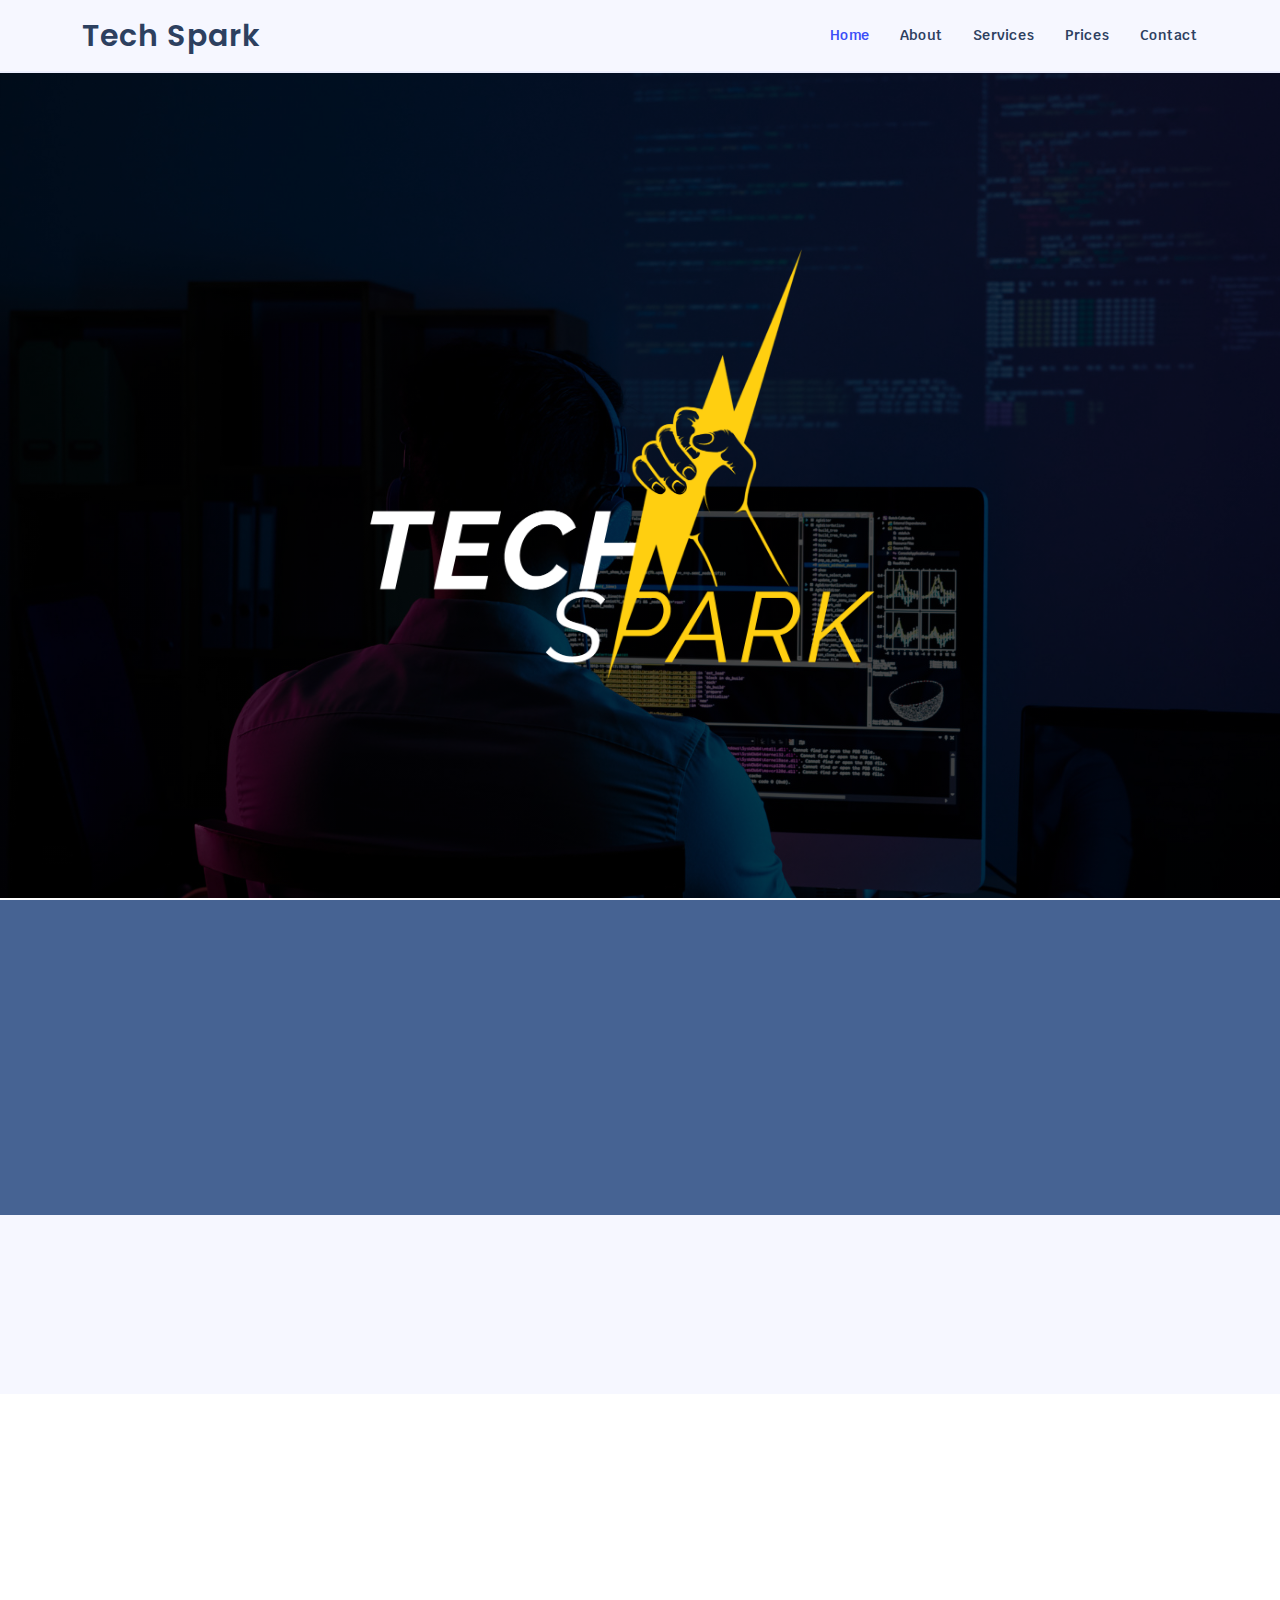
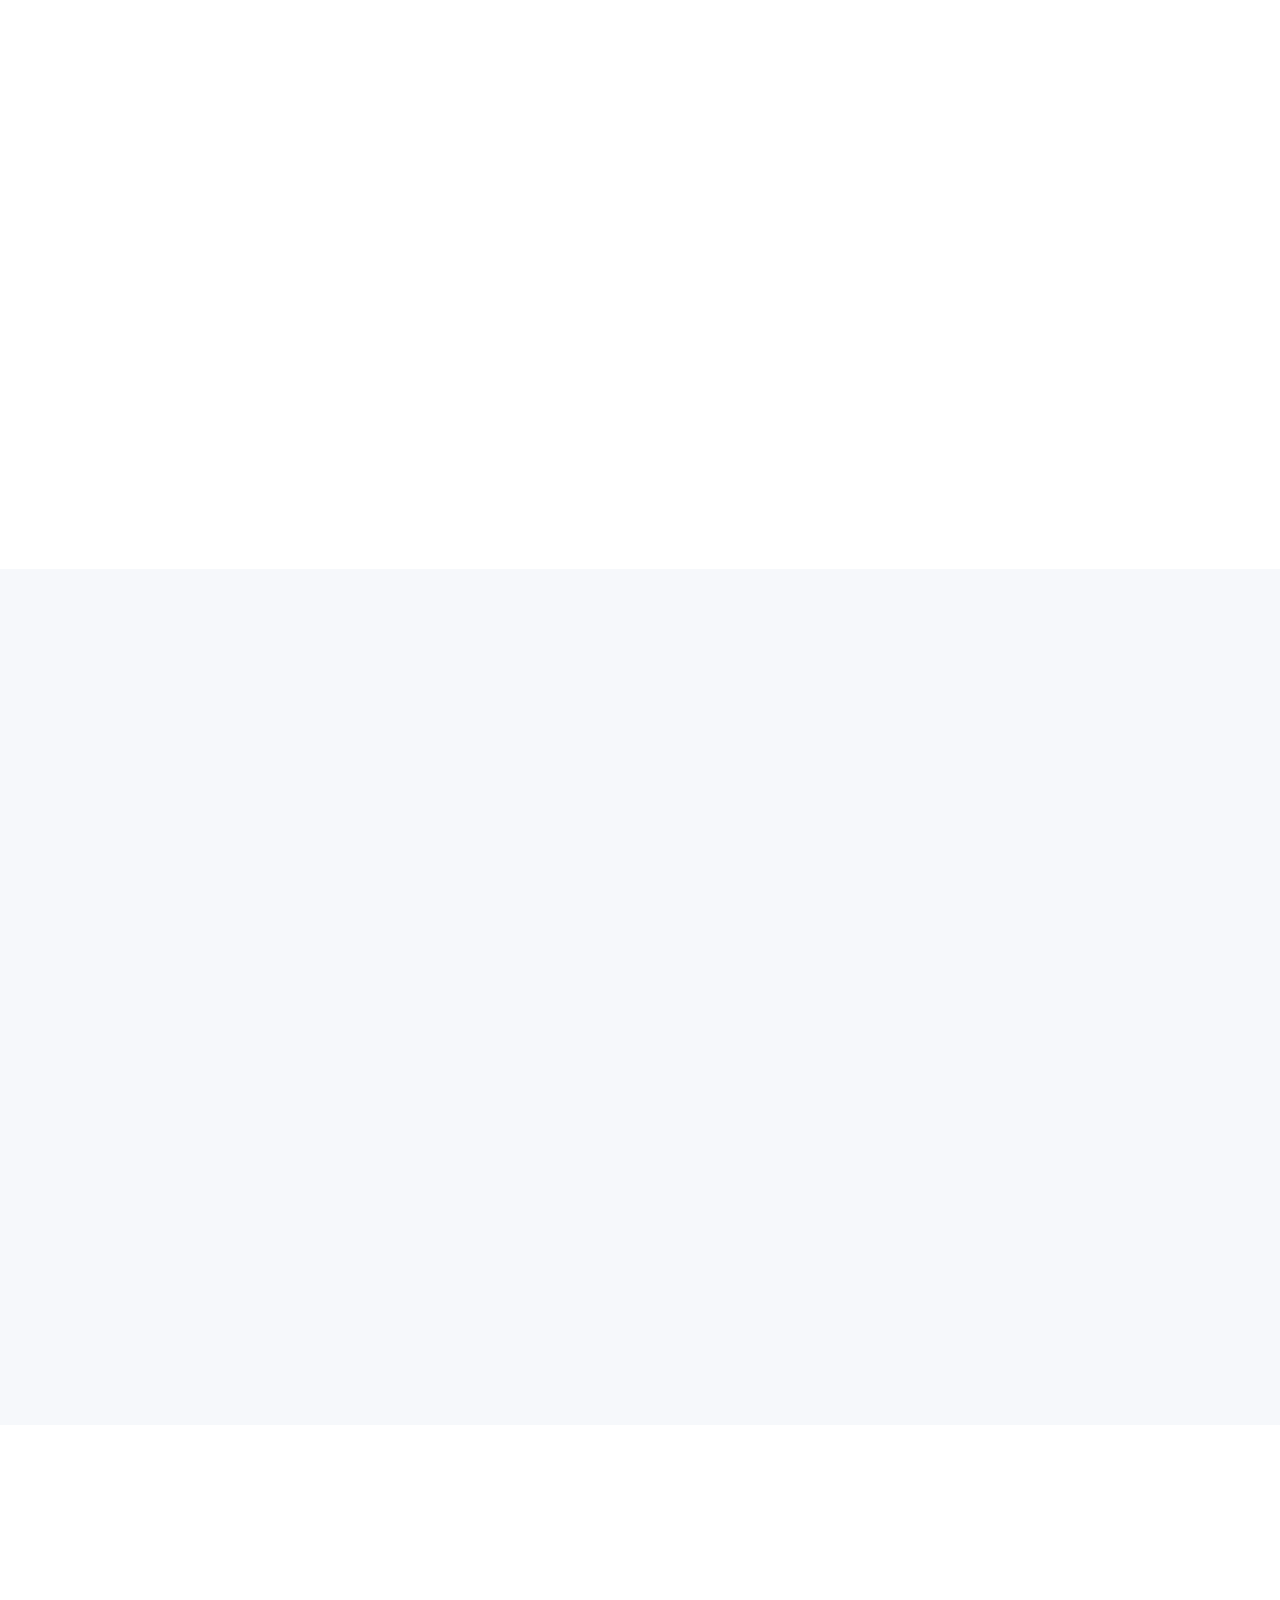
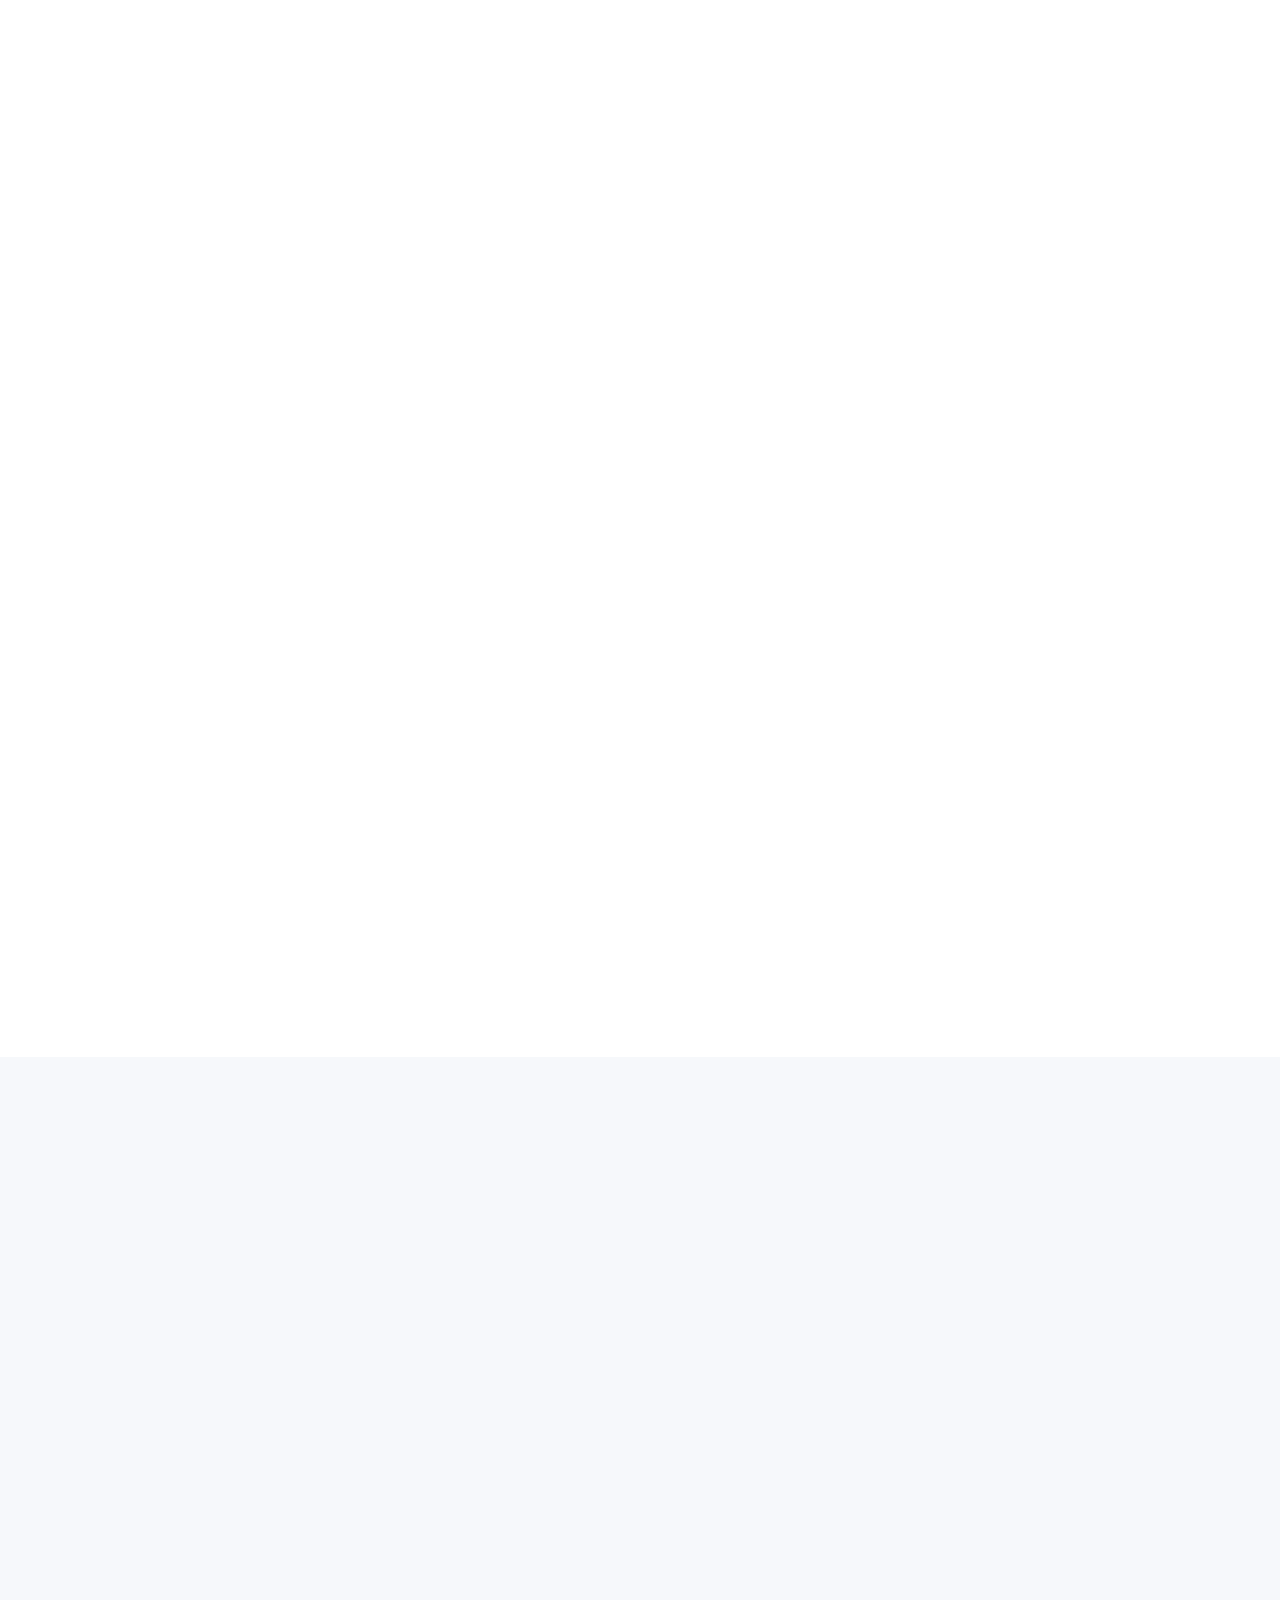
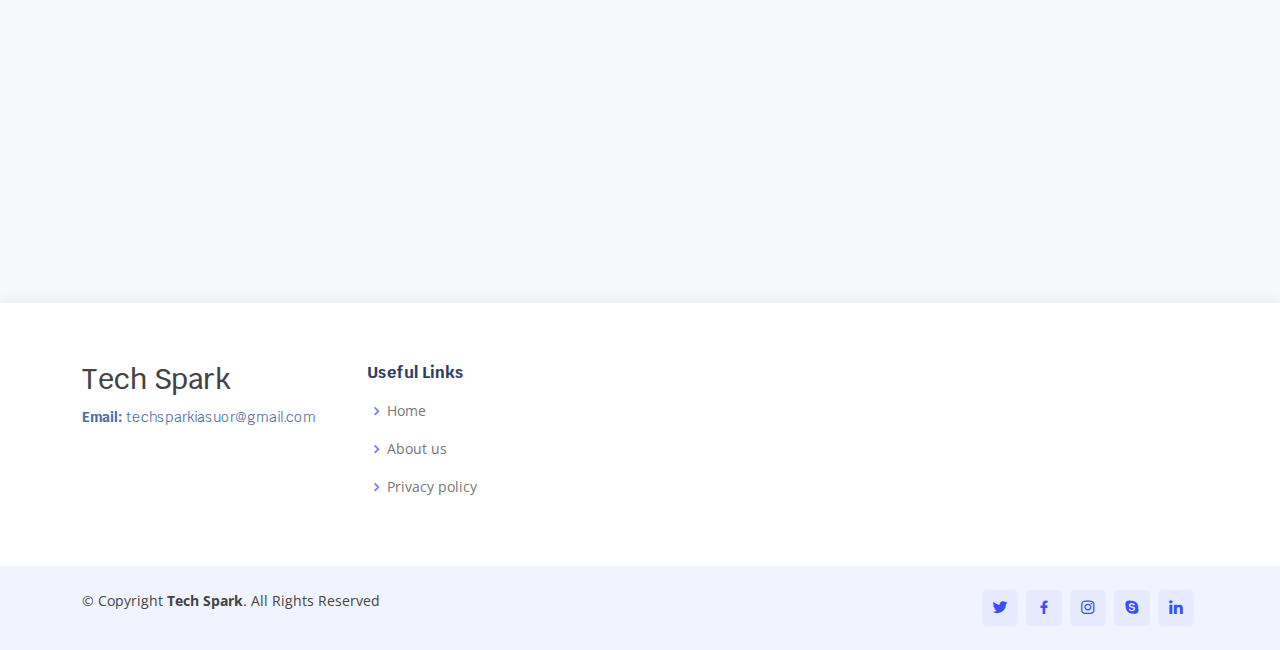
==== index.html @ 830ae5ad "first commit" ====
<!DOCTYPE html>
<html lang="en">
  <head>
    <meta charset="utf-8" />
    <meta content="width=device-width, initial-scale=1.0" name="viewport" />

    <title>Tech Spark 2023</title>
    <meta content="" name="description" />
    <meta content="" name="keywords" />

    <!-- Favicons -->
    <link href="assets/img/favicon.png" rel="icon" />
    <link href="assets/img/apple-touch-icon.png" rel="apple-touch-icon" />

    <!-- Google Fonts -->
    <link
      href="https://fonts.googleapis.com/css?family=Open+Sans:300,300i,400,400i,600,600i,700,700i|Krub:300,300i,400,400i,500,500i,600,600i,700,700i|Poppins:300,300i,400,400i,500,500i,600,600i,700,700i"
      rel="stylesheet"
    />

    <!-- Vendor CSS Files -->
    <link href="assets/vendor/aos/aos.css" rel="stylesheet" />
    <link
      href="assets/vendor/bootstrap/css/bootstrap.min.css"
      rel="stylesheet"
    />
    <link
      href="assets/vendor/bootstrap-icons/bootstrap-icons.css"
      rel="stylesheet"
    />
    <link href="assets/vendor/boxicons/css/boxicons.min.css" rel="stylesheet" />
    <link
      href="assets/vendor/glightbox/css/glightbox.min.css"
      rel="stylesheet"
    />
    <link href="assets/vendor/swiper/swiper-bundle.min.css" rel="stylesheet" />

    <!-- Template Main CSS File -->
    <link href="assets/css/style.css" rel="stylesheet" />

    <!-- =======================================================
  * Template Name: Tech Spark
  * Updated: May 30 2023 with Bootstrap v5.3.0
  * Template URL: https://bootstrapmade.com/Tech Spark-free-simple-landing-page-template/
  * Author: BootstrapMade.com
  * License: https://bootstrapmade.com/license/
  ======================================================== -->
  </head>

  <body>
    <!-- ======= Header ======= -->
    <header id="header" class="fixed-top">
      <div class="container d-flex align-items-center justify-content-between">
        <h1 class="logo"><a href="index.html">Tech Spark</a></h1>
        <!-- Uncomment below if you prefer to use an image logo -->
        <!-- <a href="index.html" class="logo"><img src="assets/img/logo.png" alt="" class="img-fluid"></a>-->

        <nav id="navbar" class="navbar">
          <ul>
            <li><a class="nav-link scrollto active" href="#hero">Home</a></li>
            <li><a class="nav-link scrollto" href="#about">About</a></li>
            <li><a class="nav-link scrollto" href="#services">Services</a></li>
            <li>
              <!-- <a class="nav-link scrollto" href="#portfolio">Portfolio</a>
            </li>
            <li><a class="nav-link scrollto" href="#team">Team</a></li> -->
            <li><a class="nav-link scrollto" href="#pricing">Prices</a></li>
            <li><a class="nav-link scrollto" href="#contact">Contact</a></li>
            <!-- <li>
              <a class="getstarted scrollto" href="#about">Get Started</a>
            </li> -->
          </ul>
          <i class="bi bi-list mobile-nav-toggle"></i>
        </nav>
        <!-- .navbar -->
      </div>
    </header>
    <!-- End Header -->

    <!-- ======= Hero Section ======= -->
    <section id="hero" class="d-flex align-items-center">
      <div
        class="container d-flex flex-column align-items-center justify-content-center"
        data-aos="fade-up"
      >

        <!-- <a href="#about" class="btn-get-started scrollto">Get Started</a> -->
        <img
          src="assets/img/Dark BG1.png"
          class="img-fluid hero-img"
          alt=""
          data-aos="zoom-in"
          data-aos-delay="150"
        />
      </div>
    </section>
    <!-- End Hero -->

    <main id="main">
      <!-- ======= About Section ======= -->
      <section id="about" class="about">
        <div class="container">
          <div class="row no-gutters">
            
              <!-- <div class="content">
                
                <img src="/assets/img/5155714_2672292.jpg" class="about-img" alt="">
                <a href="#" class="about-btn"
                  >About us <i class="bx bx-chevron-right"></i
                ></a>
              </div> -->

            <div
              class="col-12 align-items-stretch"
              data-aos="fade-left"
            >
              <div class="icon-boxes  justify-content-center">
                <div class="">
                  <div
                    class="col-12 icon-box"
                    data-aos="fade-up"
                    data-aos-delay="100"
                  >
                    <i class="bx bx-receipt"></i>
                    <h4>About Us</h4>
                    <p>
                      IEEE Ruhuna Student Branch, IAS chapter is proud to host a TechSpark
                      competition for undergraduates of Faculty of Engineering, University
                      of Ruhuna, designed to tackle a pressing industrial problem statement.
                      The proposed project aims to solve an industrial problem statement
                      within a given period of time. This competition will provide a better
                      platform for young and promising talent to showcase their skills and
                      creativity by developing innovative solutions to real-world problems.
                    </p>
                  </div>
                </div>
              </div>
              <!-- End .content-->
            </div>
          </div>
        </div>
      </section>
      <!-- End About Section -->

      <!-- ======= Clients Section ======= -->
      <section id="clients" class="clients">
        <div class="container" data-aos="zoom-in">
          <div class="row">
            <div
              class="col-lg-6 col-md-4 col-6 d-flex align-items-center justify-content-center"
            >
              <img
                src="assets/img/clients/ias-3.png"
                class="img-fluid"
                alt=""
              />
            </div>

            <div
              class="col-lg-6 col-md-4 col-6 d-flex align-items-center justify-content-center"
            >
              <img
                src="assets/img/clients/photo_2023-01-05_14-54-37.jpg"
                class="img-fluid"
                alt=""
              />
            </div>

            <!-- <div
              class="col-lg-2 col-md-4 col-6 d-flex align-items-center justify-content-center"
            >
              <img
                src="assets/img/clients/client-3.png"
                class="img-fluid"
                alt=""
              />
            </div>

            <div
              class="col-lg-2 col-md-4 col-6 d-flex align-items-center justify-content-center"
            >
              <img
                src="assets/img/clients/client-4.png"
                class="img-fluid"
                alt=""
              />
            </div>

            <div
              class="col-lg-2 col-md-4 col-6 d-flex align-items-center justify-content-center"
            >
              <img
                src="assets/img/clients/client-5.png"
                class="img-fluid"
                alt=""
              />
            </div>

            <div
              class="col-lg-2 col-md-4 col-6 d-flex align-items-center justify-content-center"
            >
              <img
                src="assets/img/clients/client-6.png"
                class="img-fluid"
                alt=""
              />
            </div> -->
          </div>
        </div>
      </section>
      <!-- End Clients Section -->

      <!-- ======= Features Section ======= -->
      <section id="features" class="features" data-aos="fade-up">
        <div class="container">
          <div class="section-title">
            <h2>Timeline</h2>
            <!-- <p>
              Magnam dolores commodi suscipit. Necessitatibus eius consequatur
              ex aliquid fuga eum quidem. Sit sint consectetur velit. Quisquam
              quos quisquam cupiditate. Et nemo qui impedit suscipit alias ea.
              Quia fugiat sit in iste officiis commodi quidem hic quas.
            </p> -->
          </div>

      <!-- ======= Steps Section ======= -->
      <section id="steps" class="steps">
        <div class="container">
          <div class="row no-gutters" data-aos="fade-up">
            <div
              class="col-lg-4 col-md-6 content-item"
              data-aos="fade-up"
              data-aos-delay="100"
            >
              <span>01</span>
              <h4>June 1st week</h4>
              <p>
                Introduction session, workshop session and registration open   (problem announcement).
              </p>
            </div>

            <div
              class="col-lg-4 col-md-6 content-item"
              data-aos="fade-up"
              data-aos-delay="200"
            >
              <span>02</span>
              <h4>June 2nd week</h4>
              <p>
                Registration close
              </p>
            </div>

            <div
              class="col-lg-4 col-md-6 content-item"
              data-aos="fade-up"
              data-aos-delay="300"
            >
              <span>03</span>
              <h4>July 2nd week</h4>
              <p>
                End of solution submissions
              </p>
            </div>

            <div
              class="col-lg-4 col-md-6 content-item"
              data-aos="fade-up"
              data-aos-delay="100"
            >
              <span>04</span>
              <h4>July 3rd week</h4>
              <p>
                Finalize the solutions.
              </p>
            </div>

            <div
              class="col-lg-4 col-md-6 content-item"
              data-aos="fade-up"
              data-aos-delay="200"
            >
              <span>05</span>
              <h4>July 3rd week: </h4>
              <p>
                Final session, evaluation, and prize giving.
              </p>
            </div>
<!-- 
            <div
              class="col-lg-4 col-md-6 content-item"
              data-aos="fade-up"
              data-aos-delay="300"
            >
              <span>06</span>
              <h4>Facilis Impedit</h4>
              <p>
                Quis eum numquam veniam ea voluptatibus voluptas. Excepturi aut
                nostrum repudiandae voluptatibus corporis sequi
              </p>
            </div> -->
          </div>
        </div>
      </section>
      <!-- End Steps Section -->

          <!-- <div class="row content">
            <div class="col-md-5" data-aos="fade-right" data-aos-delay="100">
              <img src="assets/img/features-1.png" class="img-fluid" alt="" />
            </div>
            <div
              class="col-md-7 pt-4"
              data-aos="fade-left"
              data-aos-delay="100"
            >
              <h3>
                Voluptatem dignissimos provident quasi corporis voluptates sit
                assumenda.
              </h3>
              <p class="fst-italic">
                Lorem ipsum dolor sit amet, consectetur adipiscing elit, sed do
                eiusmod tempor incididunt ut labore et dolore magna aliqua.
              </p>
              <ul>
                <li>
                  <i class="bi bi-check"></i> Ullamco laboris nisi ut aliquip ex
                  ea commodo consequat.
                </li>
                <li>
                  <i class="bi bi-check"></i> Duis aute irure dolor in
                  reprehenderit in voluptate velit.
                </li>
                <li>
                  <i class="bi bi-check"></i> Ullam est qui quos consequatur eos
                  accusamus.
                </li>
              </ul>
            </div>
          </div>

          <div class="row content">
            <div class="col-md-5 order-1 order-md-2" data-aos="fade-left">
              <img src="assets/img/features-2.png" class="img-fluid" alt="" />
            </div>
            <div class="col-md-7 pt-5 order-2 order-md-1" data-aos="fade-right">
              <h3>Corporis temporibus maiores provident</h3>
              <p class="fst-italic">
                Lorem ipsum dolor sit amet, consectetur adipiscing elit, sed do
                eiusmod tempor incididunt ut labore et dolore magna aliqua.
              </p>
              <p>
                Ullamco laboris nisi ut aliquip ex ea commodo consequat. Duis
                aute irure dolor in reprehenderit in voluptate velit esse cillum
                dolore eu fugiat nulla pariatur. Excepteur sint occaecat
                cupidatat non proident, sunt in culpa qui officia deserunt
                mollit anim id est laborum
              </p>
            </div>
          </div>

          <div class="row content">
            <div class="col-md-5" data-aos="fade-right">
              <img src="assets/img/features-3.png" class="img-fluid" alt="" />
            </div>
            <div class="col-md-7 pt-5" data-aos="fade-left">
              <h3>
                Sunt consequatur ad ut est nulla consectetur reiciendis animi
                voluptas
              </h3>
              <p>
                Cupiditate placeat cupiditate placeat est ipsam culpa. Delectus
                quia minima quod. Sunt saepe odit aut quia voluptatem hic
                voluptas dolor doloremque.
              </p>
              <ul>
                <li>
                  <i class="bi bi-check"></i> Ullamco laboris nisi ut aliquip ex
                  ea commodo consequat.
                </li>
                <li>
                  <i class="bi bi-check"></i> Duis aute irure dolor in
                  reprehenderit in voluptate velit.
                </li>
                <li>
                  <i class="bi bi-check"></i> Facilis ut et voluptatem aperiam.
                  Autem soluta ad fugiat.
                </li>
              </ul>
            </div>
          </div>

          <div class="row content">
            <div class="col-md-5 order-1 order-md-2" data-aos="fade-left">
              <img src="assets/img/features-4.png" class="img-fluid" alt="" />
            </div>
            <div class="col-md-7 pt-5 order-2 order-md-1" data-aos="fade-right">
              <h3>
                Quas et necessitatibus eaque impedit ipsum animi consequatur
                incidunt in
              </h3>
              <p class="fst-italic">
                Lorem ipsum dolor sit amet, consectetur adipiscing elit, sed do
                eiusmod tempor incididunt ut labore et dolore magna aliqua.
              </p>
              <p>
                Ullamco laboris nisi ut aliquip ex ea commodo consequat. Duis
                aute irure dolor in reprehenderit in voluptate velit esse cillum
                dolore eu fugiat nulla pariatur. Excepteur sint occaecat
                cupidatat non proident, sunt in culpa qui officia deserunt
                mollit anim id est laborum
              </p>
            </div>
          </div> -->
        </div>
      </section>
      <!-- End Features Section -->

      <!-- ======= Pricing Section ======= -->
      <section id="pricing" class="pricing section-bg">
        <div class="container" data-aos="fade-up">
          <div class="section-title">
            <h2>Prices</h2>
           
          </div>

          <div class="row">
            <div
              class="col-lg-4 col-md-6"
              data-aos="zoom-in"
              data-aos-delay="200"
            >
              <div class="box">
                <h3>First runner up </h3>
                <h4><sup>Rs</sup>20000<span></span></h4>
                <img src="/assets/img/Asset 2.png" alt="">
                <div class="btn-wrap">
           
                </div>
              </div>
            </div>

            <div
              class="col-lg-4 col-md-6 mt-4 mt-md-0"
              data-aos="zoom-in"
              data-aos-delay="100"
            >
              <div class="box featured">
                <h3>Winner </h3>
                <h4><sup>Rs</sup>25000<span></span></h4>
                <img src="/assets/img/Asset 1.png" alt="">
                <div class="btn-wrap">
                  <!-- <a href="#" class="btn-buy">Buy Now</a> -->
                </div>
              </div>
            </div>

            <div
              class="col-lg-4 col-md-6 mt-4 mt-lg-0"
              data-aos="zoom-in"
              data-aos-delay="200"
            >
              <div class="box">
                <h3>Second runner Up</h3>
                <h4><sup>Rs</sup>10000<span></span></h4>
                <img src="/assets/img/Asset 3.png" alt="">
                <div class="btn-wrap">
              
                </div>
              </div>
            </div>
          </div>
        </div>
      </section>
      <!-- End Pricing Section -->


      <!-- ======= Services Section ======= -->
  
      <!-- End Services Section -->
     <!-- ======= Frequently Asked Questions Section ======= -->
     <section id="faq" class="faq">
      <div class="container" data-aos="fade-up">
        <div class="section-title">
          <h2>Rules and Regulations</h2>
        </div>

        <ul class="faq-list">
          <li>
            <div
              data-bs-toggle="collapse"
              class="collapsed question"
              href="#faq1"
            >
            All undergraduate students of the Faculty of Engineering, University of Ruhuna are   eligible to participate in the competition.
              <i class="bi bi-chevron-down icon-show"></i
              ><i class="bi bi-chevron-up icon-close"></i>
            </div>
            <!-- <div id="faq1" class="collapse" data-bs-parent=".faq-list">
              <p>
                Feugiat pretium nibh ipsum consequat. Tempus iaculis urna id
                volutpat lacus laoreet non curabitur gravida. Venenatis lectus
                magna fringilla urna porttitor rhoncus dolor purus non.
              </p>
            </div> -->
          </li>

          <li>
            <div
              data-bs-toggle="collapse"
              href="#faq2"
              class="collapsed question"
            >
              The problem statement should be found by the team. The problem statement will be related to an industrial problem that requires innovative solutions. Participants are required to address the challenge in their project and provide a comprehensive solution.
               <i class="bi bi-chevron-down icon-show"></i
              ><i class="bi bi-chevron-up icon-close"></i>
            </div>
            
          </li>

          <li>
            <div
              data-bs-toggle="collapse"
              href="#faq3"
              class="collapsed question"
            >
              Each team should consist of 3 members. <i class="bi bi-chevron-down icon-show"></i
              ><i class="bi bi-chevron-up icon-close"></i>
            </div>

          </li>

          <li>
            <div
              data-bs-toggle="collapse"
              href="#faq4"
              class="collapsed question"
            >
            The competition will take place over a period of 3 months, which will include project submission, judging, and announcement of winners.?
              <i class="bi bi-chevron-down icon-show"></i
              ><i class="bi bi-chevron-up icon-close"></i>
            </div>
            
          </li>

          <li>
            <div
              data-bs-toggle="collapse"
              href="#faq5"
              class="collapsed question"
            >
            The competition will focus on solving a pressing industrial problem statement. The problem statement should be challenging, yet feasible to solve within the given period of time. <i class="bi bi-chevron-down icon-show"></i
              ><i class="bi bi-chevron-up icon-close"></i>
            </div>
   
          </li>

          <li>
            <div
              data-bs-toggle="collapse"
              href="#faq6"
              class="collapsed question"
            >
            Participants are required to submit a project proposal outlining the scope of their solution, which should include a clear problem statement, project goals, methodology, and expected outcomes. Late submissions will not be accepted.
              <i class="bi bi-chevron-down icon-show"></i
              ><i class="bi bi-chevron-up icon-close"></i>
            </div>
          </li>
          <li>
            <div
              data-bs-toggle="collapse"
              href="#faq6"
              class="collapsed question"
            >
            The competition should include a presentation round where each team will present their solution to a panel of judges. The presentation should be clear and concise, and demonstrate the solution's feasibility, creativity, and technical implementation.
              <i class="bi bi-chevron-down icon-show"></i
              ><i class="bi bi-chevron-up icon-close"></i>
            </div>
          </li>
          <li>
            <div
              data-bs-toggle="collapse"
              href="#faq6"
              class="collapsed question"
            >
            Each team should submit a detailed project report and a working prototype (if applicable) by the given deadline. The report should include the problem statement, solution approach, implementation details, and results. Late submissions will not be accepted.
              <i class="bi bi-chevron-down icon-show"></i
              ><i class="bi bi-chevron-up icon-close"></i>
            </div>
          </li>
          <li>
            <div
              data-bs-toggle="collapse"
              href="#faq6"
              class="collapsed question"
            >
            Plagiarism in any form will not be tolerated. All submissions should be the original work of the respective teams. All participants are expected to behave in a professional and respectful manner. Any form of cheating, plagiarism, or inappropriate behavior will result in disqualification.
              <i class="bi bi-chevron-down icon-show"></i
              ><i class="bi bi-chevron-up icon-close"></i>
            </div>
          </li>
          <li>
            <div
              data-bs-toggle="collapse"
              href="#faq6"
              class="collapsed question"
            >
            The judges will evaluate each project based on relevance to the problem statement, technical feasibility, innovation and creativity, potential impact, effectiveness in addressing the problem statement and presentation quality. The judges' decision will be final.
              <i class="bi bi-chevron-down icon-show"></i
              ><i class="bi bi-chevron-up icon-close"></i>
            </div>
          </li>
          <li>
            <div
              data-bs-toggle="collapse"
              href="#faq6"
              class="collapsed question"
            >
            The competition has attractive prizes for the winners
              <i class="bi bi-chevron-down icon-show"></i
              ><i class="bi bi-chevron-up icon-close"></i>
            </div>
          </li>

        </ul>
      </div>
    </section>
    <!-- End Frequently Asked Questions Section -->


      <!-- ======= Portfolio Section ======= -->
      <!-- <section id="portfolio" class="portfolio">
        <div class="container" data-aos="fade-up">
          <div class="section-title">
            <h2>Portfolio</h2>
            <p>
              Magnam dolores commodi suscipit. Necessitatibus eius consequatur
              ex aliquid fuga eum quidem. Sit sint consectetur velit. Quisquam
              quos quisquam cupiditate. Et nemo qui impedit suscipit alias ea.
              Quia fugiat sit in iste officiis commodi quidem hic quas.
            </p>
          </div>

          <div class="row">
            <div class="col-lg-12 d-flex justify-content-center">
              <ul id="portfolio-flters">
                <li data-filter="*" class="filter-active">All</li>
                <li data-filter=".filter-app">App</li>
                <li data-filter=".filter-card">Card</li>
                <li data-filter=".filter-web">Web</li>
              </ul>
            </div>
          </div>

          <div class="row portfolio-container">
            <div class="col-lg-4 col-md-6 portfolio-item filter-app">
              <div class="portfolio-wrap">
                <img
                  src="assets/img/portfolio/portfolio-1.jpg"
                  class="img-fluid"
                  alt=""
                />
                <div class="portfolio-info">
                  <h4>App 1</h4>
                  <p>App</p>
                  <div class="portfolio-links">
                    <a
                      href="assets/img/portfolio/portfolio-1.jpg"
                      data-gallery="portfolioGallery"
                      class="portfolio-lightbox"
                      title="App 1"
                      ><i class="bx bx-plus"></i
                    ></a>
                    <a href="portfolio-details.html" title="More Details"
                      ><i class="bx bx-link"></i
                    ></a>
                  </div>
                </div>
              </div>
            </div>

            <div class="col-lg-4 col-md-6 portfolio-item filter-web">
              <div class="portfolio-wrap">
                <img
                  src="assets/img/portfolio/portfolio-2.jpg"
                  class="img-fluid"
                  alt=""
                />
                <div class="portfolio-info">
                  <h4>Web 3</h4>
                  <p>Web</p>
                  <div class="portfolio-links">
                    <a
                      href="assets/img/portfolio/portfolio-2.jpg"
                      data-gallery="portfolioGallery"
                      class="portfolio-lightbox"
                      title="Web 3"
                      ><i class="bx bx-plus"></i
                    ></a>
                    <a href="portfolio-details.html" title="More Details"
                      ><i class="bx bx-link"></i
                    ></a>
                  </div>
                </div>
              </div>
            </div>

            <div class="col-lg-4 col-md-6 portfolio-item filter-app">
              <div class="portfolio-wrap">
                <img
                  src="assets/img/portfolio/portfolio-3.jpg"
                  class="img-fluid"
                  alt=""
                />
                <div class="portfolio-info">
                  <h4>App 2</h4>
                  <p>App</p>
                  <div class="portfolio-links">
                    <a
                      href="assets/img/portfolio/portfolio-3.jpg"
                      data-gallery="portfolioGallery"
                      class="portfolio-lightbox"
                      title="App 2"
                      ><i class="bx bx-plus"></i
                    ></a>
                    <a href="portfolio-details.html" title="More Details"
                      ><i class="bx bx-link"></i
                    ></a>
                  </div>
                </div>
              </div>
            </div>

            <div class="col-lg-4 col-md-6 portfolio-item filter-card">
              <div class="portfolio-wrap">
                <img
                  src="assets/img/portfolio/portfolio-4.jpg"
                  class="img-fluid"
                  alt=""
                />
                <div class="portfolio-info">
                  <h4>Card 2</h4>
                  <p>Card</p>
                  <div class="portfolio-links">
                    <a
                      href="assets/img/portfolio/portfolio-4.jpg"
                      data-gallery="portfolioGallery"
                      class="portfolio-lightbox"
                      title="Card 2"
                      ><i class="bx bx-plus"></i
                    ></a>
                    <a href="portfolio-details.html" title="More Details"
                      ><i class="bx bx-link"></i
                    ></a>
                  </div>
                </div>
              </div>
            </div>

            <div class="col-lg-4 col-md-6 portfolio-item filter-web">
              <div class="portfolio-wrap">
                <img
                  src="assets/img/portfolio/portfolio-5.jpg"
                  class="img-fluid"
                  alt=""
                />
                <div class="portfolio-info">
                  <h4>Web 2</h4>
                  <p>Web</p>
                  <div class="portfolio-links">
                    <a
                      href="assets/img/portfolio/portfolio-5.jpg"
                      data-gallery="portfolioGallery"
                      class="portfolio-lightbox"
                      title="Web 2"
                      ><i class="bx bx-plus"></i
                    ></a>
                    <a href="portfolio-details.html" title="More Details"
                      ><i class="bx bx-link"></i
                    ></a>
                  </div>
                </div>
              </div>
            </div>

            <div class="col-lg-4 col-md-6 portfolio-item filter-app">
              <div class="portfolio-wrap">
                <img
                  src="assets/img/portfolio/portfolio-6.jpg"
                  class="img-fluid"
                  alt=""
                />
                <div class="portfolio-info">
                  <h4>App 3</h4>
                  <p>App</p>
                  <div class="portfolio-links">
                    <a
                      href="assets/img/portfolio/portfolio-6.jpg"
                      data-gallery="portfolioGallery"
                      class="portfolio-lightbox"
                      title="App 3"
                      ><i class="bx bx-plus"></i
                    ></a>
                    <a href="portfolio-details.html" title="More Details"
                      ><i class="bx bx-link"></i
                    ></a>
                  </div>
                </div>
              </div>
            </div>

            <div class="col-lg-4 col-md-6 portfolio-item filter-card">
              <div class="portfolio-wrap">
                <img
                  src="assets/img/portfolio/portfolio-7.jpg"
                  class="img-fluid"
                  alt=""
                />
                <div class="portfolio-info">
                  <h4>Card 1</h4>
                  <p>Card</p>
                  <div class="portfolio-links">
                    <a
                      href="assets/img/portfolio/portfolio-7.jpg"
                      data-gallery="portfolioGallery"
                      class="portfolio-lightbox"
                      title="Card 1"
                      ><i class="bx bx-plus"></i
                    ></a>
                    <a href="portfolio-details.html" title="More Details"
                      ><i class="bx bx-link"></i
                    ></a>
                  </div>
                </div>
              </div>
            </div>

            <div class="col-lg-4 col-md-6 portfolio-item filter-card">
              <div class="portfolio-wrap">
                <img
                  src="assets/img/portfolio/portfolio-8.jpg"
                  class="img-fluid"
                  alt=""
                />
                <div class="portfolio-info">
                  <h4>Card 3</h4>
                  <p>Card</p>
                  <div class="portfolio-links">
                    <a
                      href="assets/img/portfolio/portfolio-8.jpg"
                      data-gallery="portfolioGallery"
                      class="portfolio-lightbox"
                      title="Card 3"
                      ><i class="bx bx-plus"></i
                    ></a>
                    <a href="portfolio-details.html" title="More Details"
                      ><i class="bx bx-link"></i
                    ></a>
                  </div>
                </div>
              </div>
            </div>

            <div class="col-lg-4 col-md-6 portfolio-item filter-web">
              <div class="portfolio-wrap">
                <img
                  src="assets/img/portfolio/portfolio-9.jpg"
                  class="img-fluid"
                  alt=""
                />
                <div class="portfolio-info">
                  <h4>Web 3</h4>
                  <p>Web</p>
                  <div class="portfolio-links">
                    <a
                      href="assets/img/portfolio/portfolio-9.jpg"
                      data-gallery="portfolioGallery"
                      class="portfolio-lightbox"
                      title="Web 3"
                      ><i class="bx bx-plus"></i
                    ></a>
                    <a href="portfolio-details.html" title="More Details"
                      ><i class="bx bx-link"></i
                    ></a>
                  </div>
                </div>
              </div>
            </div>
          </div>
        </div>
      </section> -->
      <!-- End Portfolio Section -->

      <!-- ======= Testimonials Section ======= -->
    

      
      <!-- End Testimonials Section -->

      <!-- ======= Team Section ======= -->
      <!-- <section id="team" class="team">
        <div class="container" data-aos="fade-up">
          <div class="section-title">
            <h2>Team</h2>
            <p>
              Magnam dolores commodi suscipit. Necessitatibus eius consequatur
              ex aliquid fuga eum quidem. Sit sint consectetur velit. Quisquam
              quos quisquam cupiditate. Et nemo qui impedit suscipit alias ea.
              Quia fugiat sit in iste officiis commodi quidem hic quas.
            </p>
          </div>

          <div class="row">
            <div
              class="col-xl-3 col-lg-4 col-md-6"
              data-aos="fade-up"
              data-aos-delay="100"
            >
              <div class="member">
                <img
                  src="assets/img/team/team-1.jpg"
                  class="img-fluid"
                  alt=""
                />
                <div class="member-info">
                  <div class="member-info-content">
                    <h4>Walter White</h4>
                    <span>Chief Executive Officer</span>
                  </div>
                  <div class="social">
                    <a href=""><i class="bi bi-twitter"></i></a>
                    <a href=""><i class="bi bi-facebook"></i></a>
                    <a href=""><i class="bi bi-instagram"></i></a>
                    <a href=""><i class="bi bi-linkedin"></i></a>
                  </div>
                </div>
              </div>
            </div>

            <div
              class="col-xl-3 col-lg-4 col-md-6"
              data-aos="fade-up"
              data-aos-delay="200"
            >
              <div class="member">
                <img
                  src="assets/img/team/team-2.jpg"
                  class="img-fluid"
                  alt=""
                />
                <div class="member-info">
                  <div class="member-info-content">
                    <h4>Sarah Jhonson</h4>
                    <span>Product Manager</span>
                  </div>
                  <div class="social">
                    <a href=""><i class="bi bi-twitter"></i></a>
                    <a href=""><i class="bi bi-facebook"></i></a>
                    <a href=""><i class="bi bi-instagram"></i></a>
                    <a href=""><i class="bi bi-linkedin"></i></a>
                  </div>
                </div>
              </div>
            </div>

            <div
              class="col-xl-3 col-lg-4 col-md-6"
              data-aos="fade-up"
              data-aos-delay="300"
            >
              <div class="member">
                <img
                  src="assets/img/team/team-3.jpg"
                  class="img-fluid"
                  alt=""
                />
                <div class="member-info">
                  <div class="member-info-content">
                    <h4>William Anderson</h4>
                    <span>CTO</span>
                  </div>
                  <div class="social">
                    <a href=""><i class="bi bi-twitter"></i></a>
                    <a href=""><i class="bi bi-facebook"></i></a>
                    <a href=""><i class="bi bi-instagram"></i></a>
                    <a href=""><i class="bi bi-linkedin"></i></a>
                  </div>
                </div>
              </div>
            </div>

            <div
              class="col-xl-3 col-lg-4 col-md-6"
              data-aos="fade-up"
              data-aos-delay="400"
            >
              <div class="member">
                <img
                  src="assets/img/team/team-4.jpg"
                  class="img-fluid"
                  alt=""
                />
                <div class="member-info">
                  <div class="member-info-content">
                    <h4>Amanda Jepson</h4>
                    <span>Accountant</span>
                  </div>
                  <div class="social">
                    <a href=""><i class="bi bi-twitter"></i></a>
                    <a href=""><i class="bi bi-facebook"></i></a>
                    <a href=""><i class="bi bi-instagram"></i></a>
                    <a href=""><i class="bi bi-linkedin"></i></a>
                  </div>
                </div>
              </div>
            </div>
          </div>
        </div>
      </section> -->
      <!-- End Team Section -->



 

      <!-- ======= Contact Section ======= -->
      <section id="contact" class="contact section-bg">
        <div class="container" data-aos="fade-up">
          <div class="section-title">
            <h2>Contact</h2>

          </div>

          <div class="row">
            <div class="col-lg-12">
              <div class="row">
                <div class="col--12">
                  <div class="info-box">
                    <i class="bx  bx-phone-call"></i>
                    <h3>Chair</h3>
                    <p>Vidura wijekoon </p>
                    <p>0715476483</p>
                  </div>
                </div>
                <div class="col-12">
                  <div class="info-box mt-4">
                    <i class="bx  bx-phone-call"></i>
                    <h3>Secretary</h3>
                    <p>Tharani Thalgahagoda <br />0774340216</p>
                  </div>
                </div>
                <div class="col-12">
                  <div class="info-box mt-4">
                    <i class="bx bx-phone-call"></i>
                    <h3>Human Resources</h3>
                    <p>Kavindu Chamith<br />0783530994</p>
                  </div>
                </div>
              </div>
            </div>

          </div>
        </div>
      </section>
      <!-- End Contact Section -->
    </main>
    <!-- End #main -->

    <!-- ======= Footer ======= -->
    <footer id="footer">
      <div class="footer-top">
        <div class="container">
          <div class="row">
            <div class="col-lg-3 col-md-6 footer-contact">
              <h3>Tech Spark</h3>
              <p>
                <!-- A108 Adam Street <br />
                New York, NY 535022<br />
                United States <br /><br />
                <strong>Phone:</strong> +1 5589 55488 55<br />
                 -->
                 <strong>Email:</strong> techsparkiasuor@gmail.com<br />
              </p>
            </div>

            <div class="col-lg-2 col-md-6 footer-links">
              <h4>Useful Links</h4>
              <ul>
                <li>
                  <i class="bx bx-chevron-right"></i> <a href="#">Home</a>
                </li>
                <li>
                  <i class="bx bx-chevron-right"></i> <a href="#">About us</a>
                </li>
                <!-- <li>
                  <i class="bx bx-chevron-right"></i> <a href="#">Services</a>
                </li> -->
                <!-- <li>
                  <i class="bx bx-chevron-right"></i>
                  <a href="#">Terms of service</a>
                </li> -->
                <li>
                  <i class="bx bx-chevron-right"></i>
                  <a href="#">Privacy policy</a>
                </li>
              </ul>
            </div>


            <!-- <div class="col-lg-4 col-md-6 footer-newsletter">
              <h4>Join Our Newsletter</h4>
              <p>
                Tamen quem nulla quae legam multos aute sint culpa legam noster
                magna
              </p>
              <form action="" method="post">
                <input type="email" name="email" /><input
                  type="submit"
                  value="Subscribe"
                />
              </form>
            </div> -->
          </div>
        </div>
      </div>

      <div class="container d-md-flex py-4">
        <div class="me-md-auto text-center text-md-start">
          <div class="copyright">
            &copy; Copyright <strong><span>Tech Spark</span></strong
            >. All Rights Reserved
          </div>
          <div class="credits">
          </div>
        </div>
        <div class="social-links text-center text-md-right pt-3 pt-md-0">
          <a href="#" class="twitter"><i class="bx bxl-twitter"></i></a>
          <a href="#" class="facebook"><i class="bx bxl-facebook"></i></a>
          <a href="#" class="instagram"><i class="bx bxl-instagram"></i></a>
          <a href="#" class="google-plus"><i class="bx bxl-skype"></i></a>
          <a href="#" class="linkedin"><i class="bx bxl-linkedin"></i></a>
        </div>
      </div>
    </footer>
    <!-- End Footer -->

    <div id="preloader"></div>
    <a
      href="#"
      class="back-to-top d-flex align-items-center justify-content-center"
      ><i class="bi bi-arrow-up-short"></i
    ></a>

    <!-- Vendor JS Files -->
    <script src="assets/vendor/aos/aos.js"></script>
    <script src="assets/vendor/bootstrap/js/bootstrap.bundle.min.js"></script>
    <script src="assets/vendor/glightbox/js/glightbox.min.js"></script>
    <script src="assets/vendor/isotope-layout/isotope.pkgd.min.js"></script>
    <script src="assets/vendor/swiper/swiper-bundle.min.js"></script>
    <script src="assets/vendor/php-email-form/validate.js"></script>

    <!-- Template Main JS File -->
    <script src="assets/js/main.js"></script>
  </body>
</html>
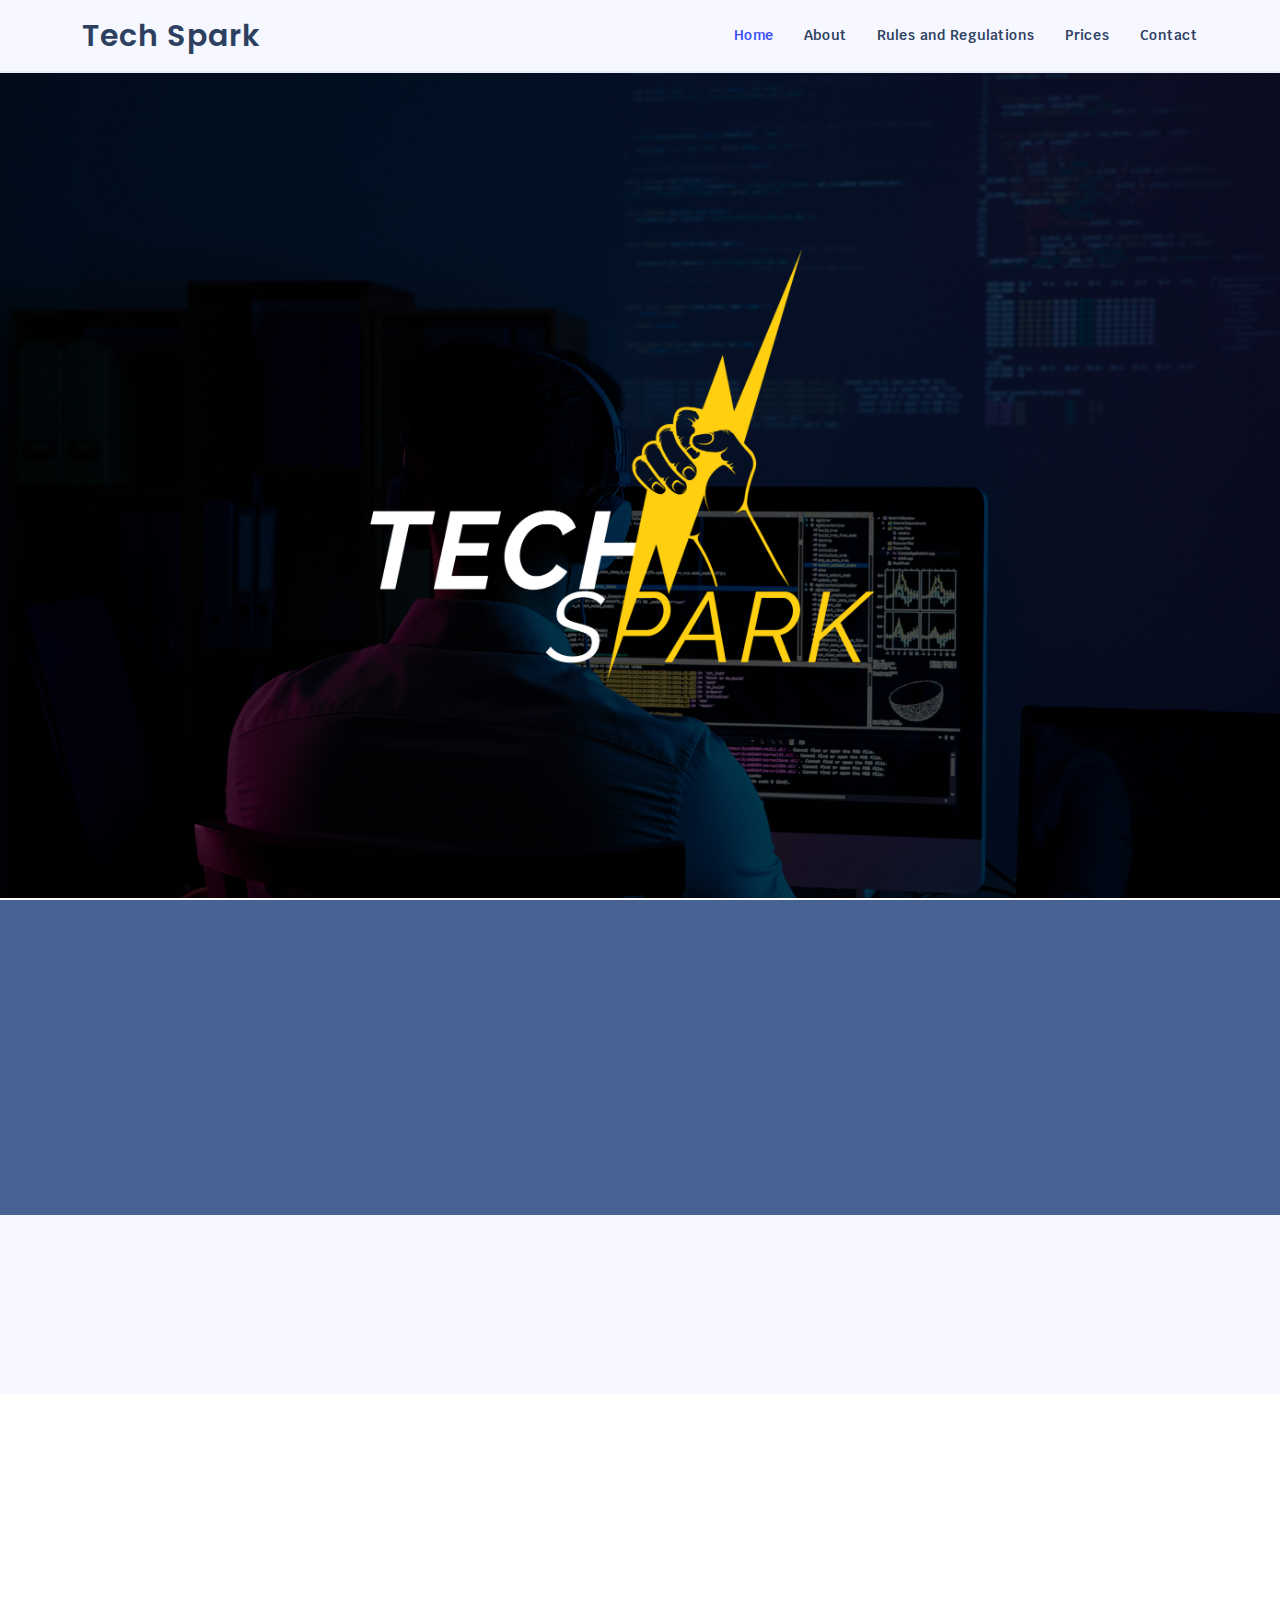
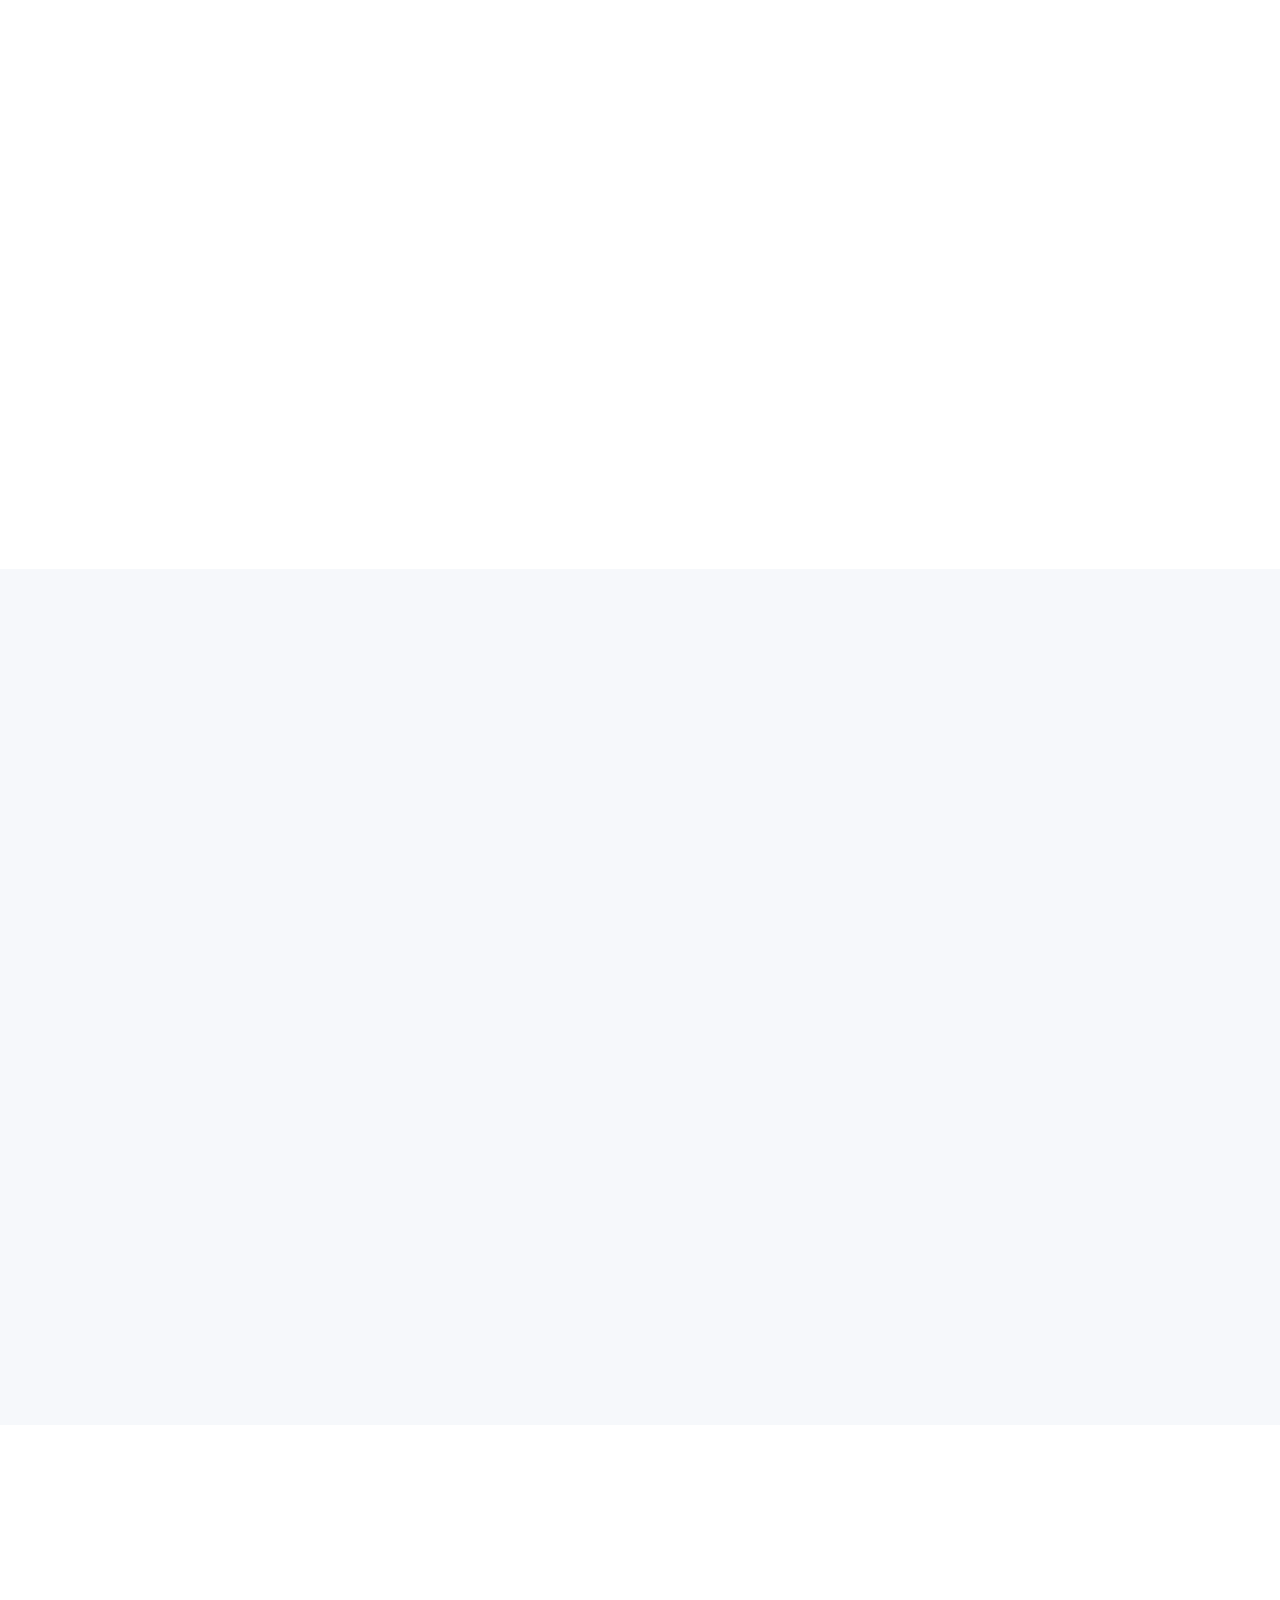
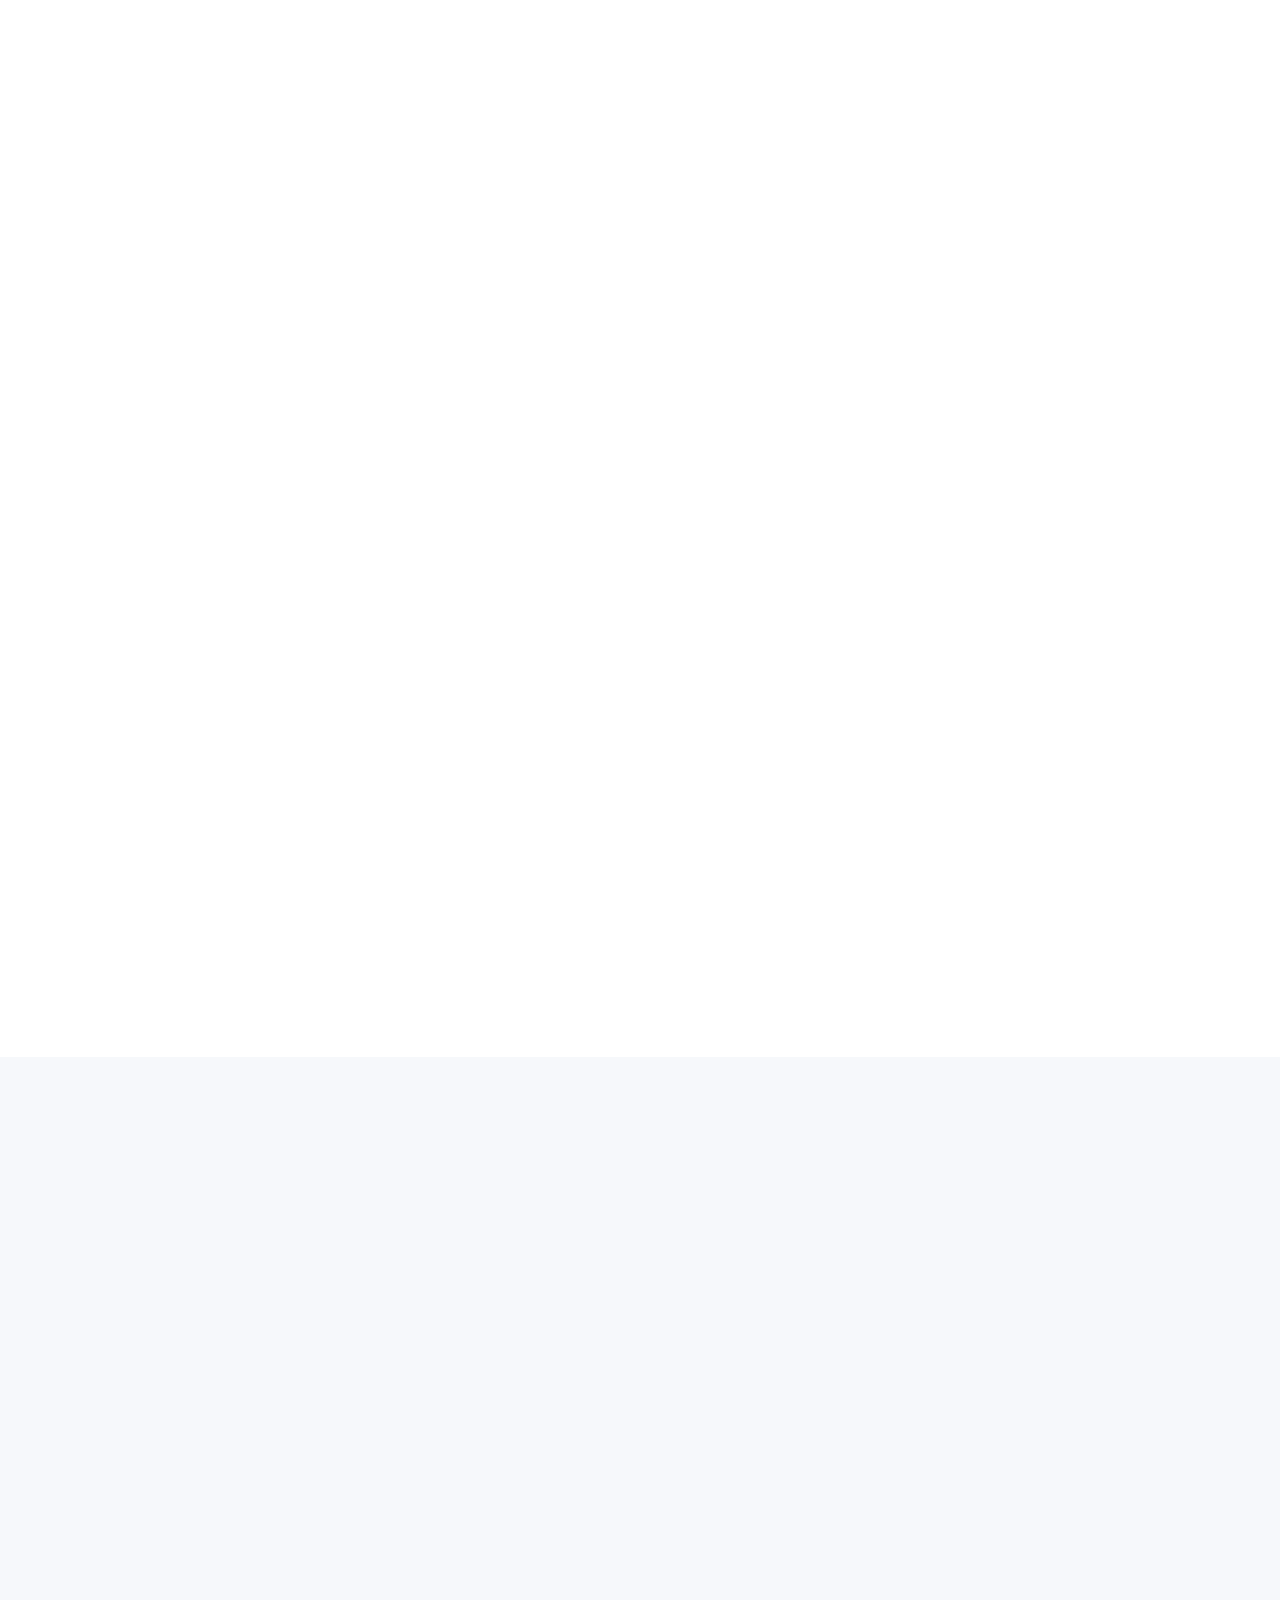
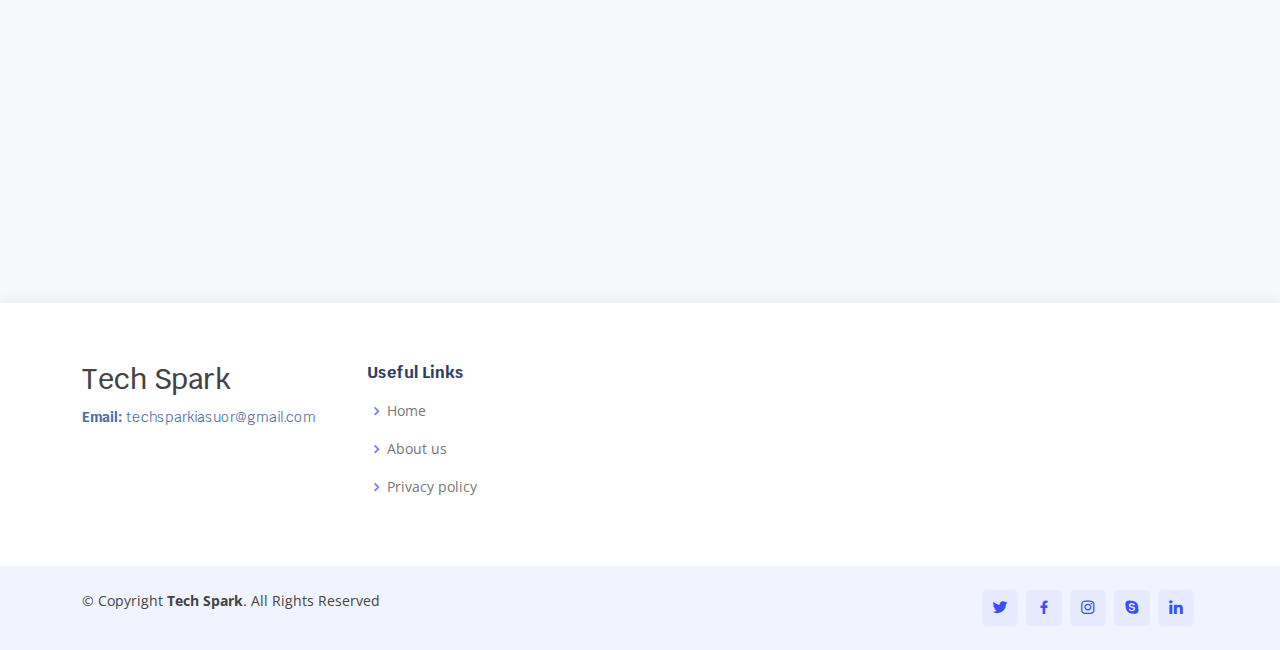
==== commit 1b3aa94c: "new" ====
--- a/index.html
+++ b/index.html
@@ -59,7 +59,7 @@
           <ul>
             <li><a class="nav-link scrollto active" href="#hero">Home</a></li>
             <li><a class="nav-link scrollto" href="#about">About</a></li>
-            <li><a class="nav-link scrollto" href="#services">Services</a></li>
+            <li><a class="nav-link scrollto" href="#rules">Rules and Regulations</a></li>
             <li>
               <!-- <a class="nav-link scrollto" href="#portfolio">Portfolio</a>
             </li>
@@ -478,7 +478,7 @@
   
       <!-- End Services Section -->
      <!-- ======= Frequently Asked Questions Section ======= -->
-     <section id="faq" class="faq">
+     <section id="rules" class="faq">
       <div class="container" data-aos="fade-up">
         <div class="section-title">
           <h2>Rules and Regulations</h2>
